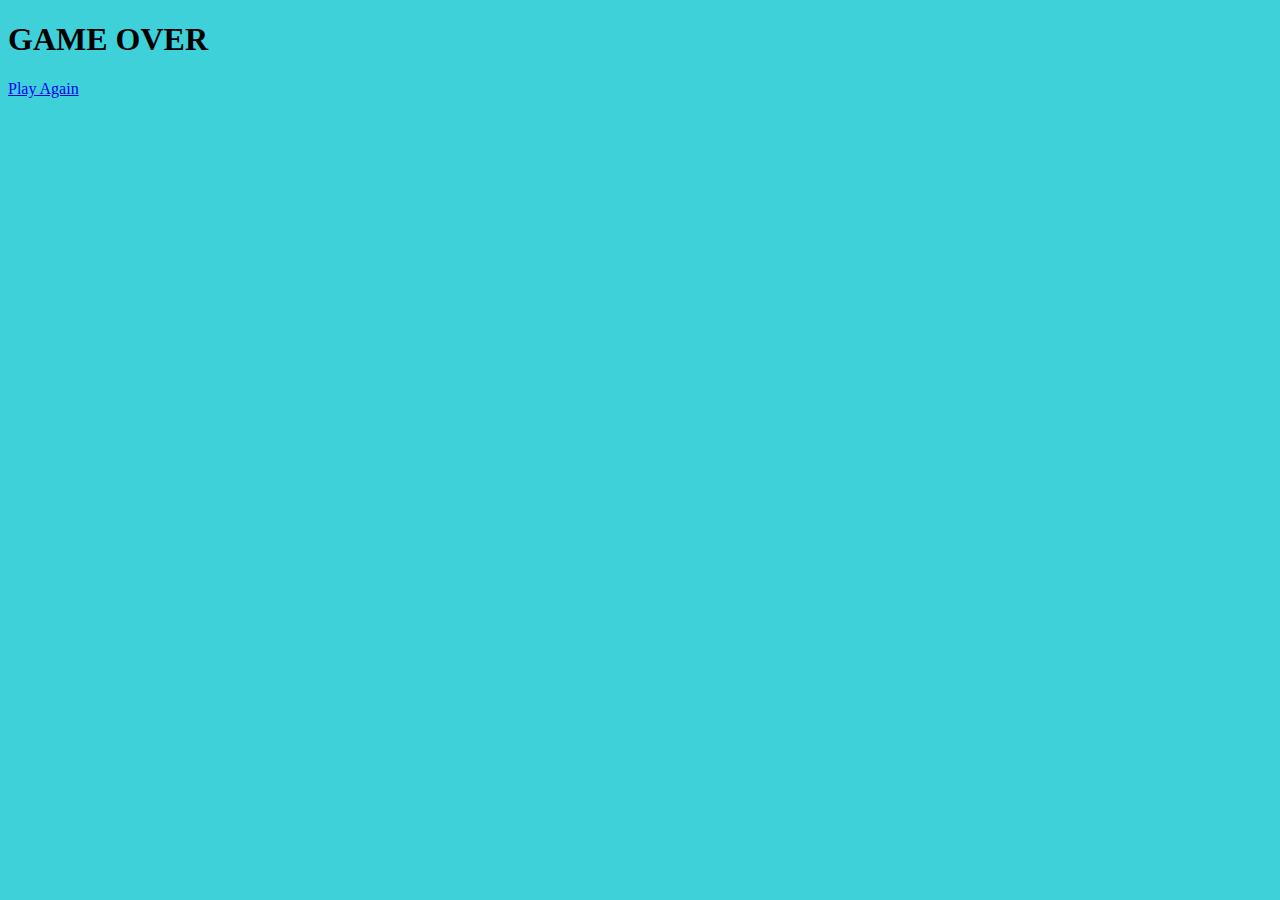
==== game-over.html @ 70d9277c "Set up and first glance at the objects" ====
<!DOCTYPE html>
<html lang="en">
<head>
    <meta charset="UTF-8">
    <meta http-equiv="X-UA-Compatible" content="IE=edge">
    <meta name="viewport" content="width=device-width, initial-scale=1.0">
    <title>Document</title>
</head>
<body>
    <h1>GAME OVER</h1>
    <a href="./index.html">Play Again</a>
    <style>
        body {
            background-color: #3fd1d9;
        }
    </style>
</body>
</html>
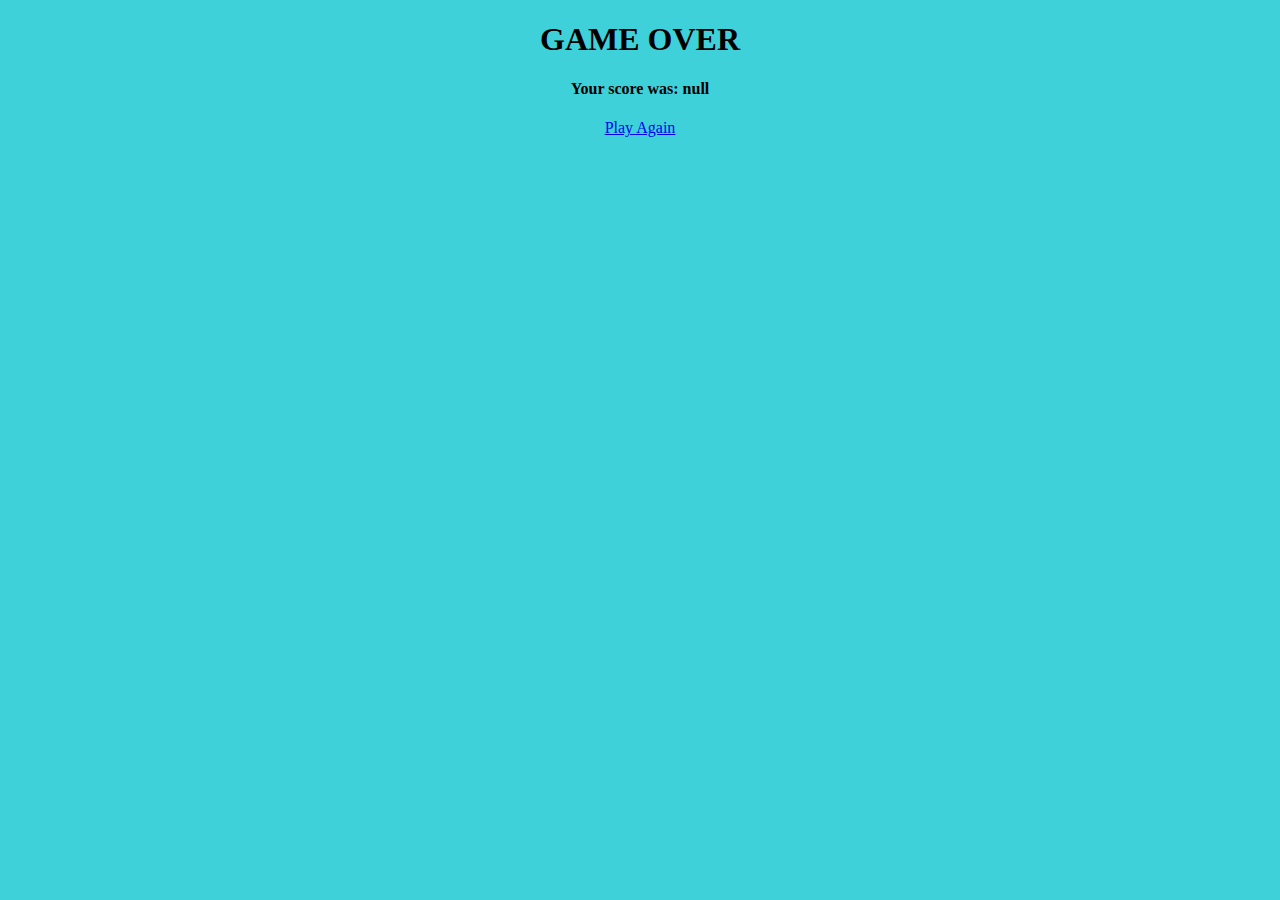
==== commit 944f1ddc: "Add score in gameover page" ====
--- a/game-over.html
+++ b/game-over.html
@@ -8,11 +8,22 @@
 </head>
 <body>
     <h1>GAME OVER</h1>
+    <h4>Your score was: <span id="finalScore"></span></h4>
     <a href="./index.html">Play Again</a>
     <style>
         body {
             background-color: #3fd1d9;
+            text-align: center;
         }
     </style>
+    <script>
+        window.onload = function(){
+            const finalScore = localStorage.getItem('final-score')
+            console.log(finalScore);
+            let finalScoreHtml = document.getElementById("finalScore");
+            finalScoreHtml.innerText = `${finalScore}`
+
+        }
+    </script>
 </body>
 </html>